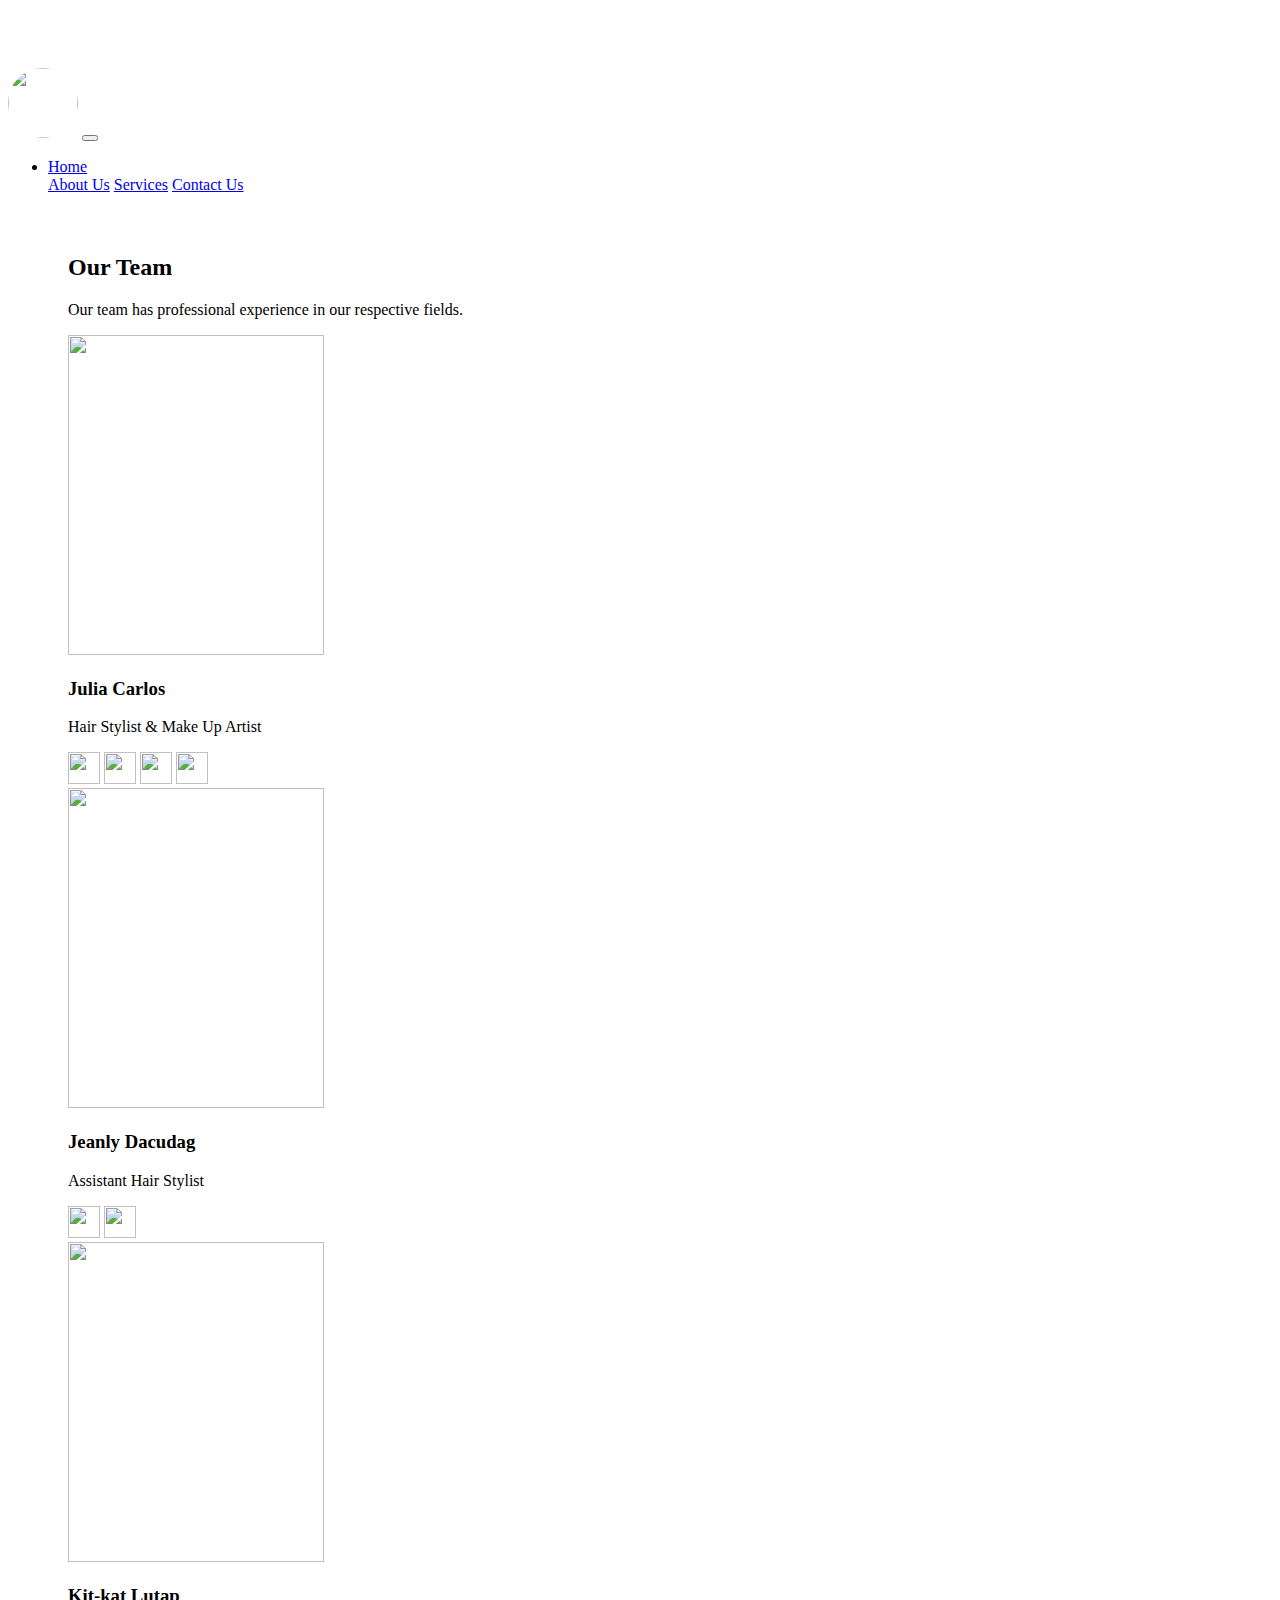
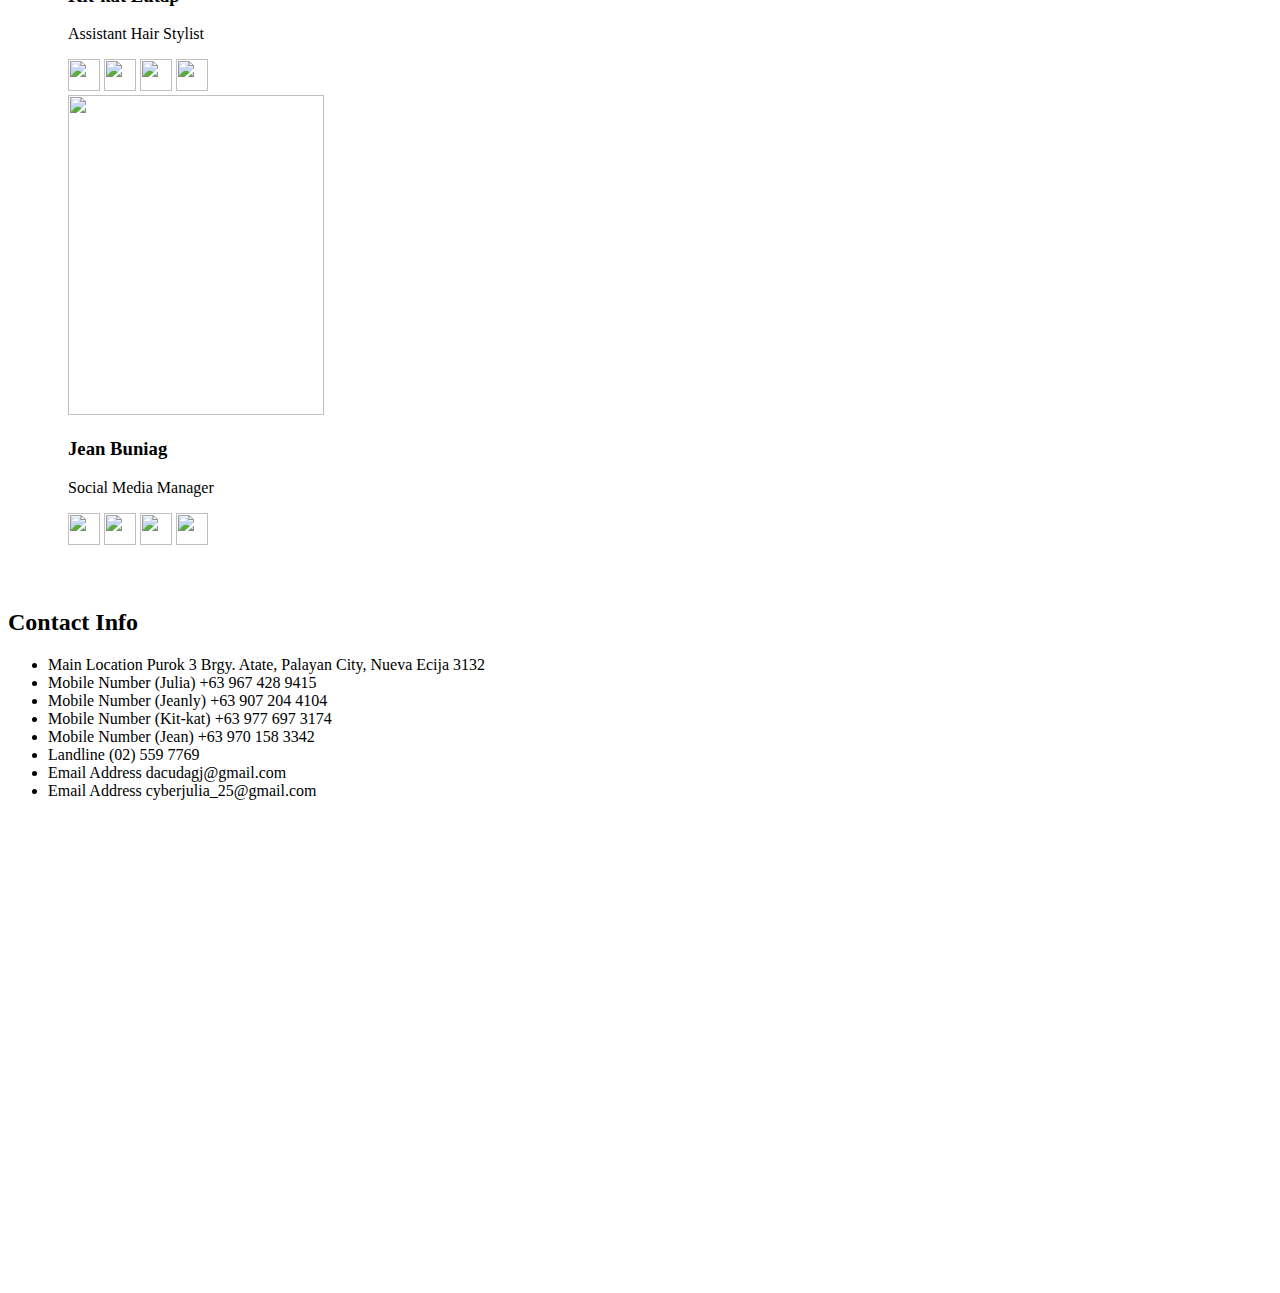
==== about.html @ aaa74f15 "Footer Added" ====
<!DOCTYPE html>
<html lang="en">
<head>
    <meta charset="UTF-8">
    <meta http-equiv="X-UA-Compatible" content="IE=edge">
    <meta name="viewport" content="width=device-width, initial-scale=1.0">
    <title>Touch of Julia</title>
    <link href="https://cdn.jsdelivr.net/npm/bootstrap@5.3.0-alpha1/dist/css/bootstrap.min.css" rel="stylesheet" integrity="sha384-GLhlTQ8iRABdZLl6O3oVMWSktQOp6b7In1Zl3/Jr59b6EGGoI1aFkw7cmDA6j6gD" crossorigin="anonymous">

    <style>
        body::before {
            display: block;
            content: "";
            height: 60px;
        }
        .navbar-brand img {
            border-radius: 100%;
        }

        body {
            background-image: url(./images/red.jpg);
            background-size:cover;
            background-repeat: no-repeat;
            background-attachment: fixed;
        }

        #team {
            margin: 60px;
        }
        #team .card img {
            height: 20rem;
            width: 16rem;
        }

        #team .social img {
            height: 2rem;
            width: 2rem;
        }

        iframe {
            border-radius: 10px;
        }

        @media (min-width: 992px){
            .map {
                height: 700;
                width: 655;
            }           
        }
    </style>
</head>
<body>
      <!-- Navbar -->
      <nav class="navbar navbar-expand-lg bg-dark navbar-dark py-1 fixed-top">
        <div class="container">
            <a href="#" class="navbar-brand"><img src="./images/G.png" height="70" width="70"></a>
            <button class="navbar-toggler" type="button" data-bs-toggle="collapse" data-bs-target="#navmenu"><span class="navbar-toggler-icon"></span></button>
            <div class="collapse navbar-collapse" id="navmenu"> 
                <ul class="navbar-nav ms-auto">
                    <li class="nav-item">
                        <a href="./index.html" class="nav-link">Home</a></li>
                        <a href="./about.html" class="nav-link">About Us</a> </li>
                        <a href="./services.html" class="nav-link">Services</a></li>
                        <a href="./contact.html" class="nav-link">Contact Us</a></li>
                </ul>
            </div>
        </div> 
    </nav>

    <!-- TEAM -->
    <section id="team">
        <div class="container mt-5">
            <h2 class="text-center text-white"> Our Team</h2>
            <p class="lead text-center text-white mb-5">
               Our team has professional experience in our respective fields. 
            </p>
            <div class="row g-4">
                <div class="col-md-6 col-lg-3">
                    <div class="card bg-light">
                        <div class="card-body text-center">
                            <img src="./images/profile1.png" class="rounded-circle mb-3"/>
                            <h3 class="card-title mb3"> Julia Carlos</h3> 
                            <p class="card-text">Hair Stylist & Make Up Artist</p>
                            <a href="https://www.facebook.com/imjuliafied"><i class="social"><img src="./images/fb.png"></i></a>
                            <a href="https://www.instagram.com/touchofjulia/"><i class="social"><img src="./images/ig.png"></i></a>
                            <a href="https://www.youtube.com/@juliacarlos3721"><i class="social"><img src="./images/yt.png"></i></a>
                            <a href="https://www.tiktok.com/@juliacarlos_25"><i class="social"><img src="./images/tiktok.png"></i></a>
                        </div>
                    </div>
                </div>

                <div class="col-md-6 col-lg-3">
                    <div class="card bg-light">
                        <div class="card-body text-center">
                            <img src="./images/jeanly.png" class="rounded-circle mb-3"/>
                            <h3 class="card-title mb3"> Jeanly Dacudag</h3> 
                            <p class="card-text">Assistant Hair Stylist</p>
                            <a href="https://www.facebook.com/profile.php?id=100087333264290"><i class="social"><img src="./images/fb.png"></i></a>
                            <a href="https://www.tiktok.com/@jeanlydacudag"><i class="social"><img src="./images/tiktok.png"></i></a>
                        </div>
                    </div>
                </div>

                <!-- #443737 -->
                <div class="col-md-6 col-lg-3">
                    <div class="card bg-light">
                        <div class="card-body text-center">
                            <img src="./images/kitkat.png" class="rounded-circle mb-3"/> 
                            <h3 class="card-title mb3"> Kit-kat Lutap</h3> 
                            <p class="card-text">Assistant Hair Stylist</p>
                            <a href="https://www.facebook.com/anakatrina.lutap.comorposa"><i class="social"><img src="./images/fb.png"></i></a>
                            <a href="#"><i class="social"><img src="./images/ig.png"></i></a>
                            <a href="#"><i class="social"><img src="./images/yt.png"></i></a>
                            <a href="#"><i class="social"><img src="./images/tiktok.png"></i></a>
                        </div>
                    </div>
                </div>

                <div class="col-md-6 col-lg-3">
                    <div class="card bg-light">
                        <div class="card-body text-center">
                            <img src="./images/jean.png" class="rounded-circle mb-3"/>
                            <h3 class="card-title mb3"> Jean Buniag</h3> 
                            <p class="card-text">Social Media Manager</p>
                            <a href="#"><i class="social"><img src="./images/fb.png"></i></a>
                            <a href="#"><i class="social"><img src="./images/ig.png"></i></a>
                            <a href="#"><i class="social"><img src="./images/yt.png"></i></a>
                            <a href="#"><i class="social"><img src="./images/in.png"></i></a>
                        </div>
                    </div>
                </div>
            </div>
        </div>
    </section>

 <!-- Contact Info and Map -->
 <section class="p-5">
    <div class="container">
        <div class="row g-4">
            <div class="col-md">
                <h2 class="text-center text-white mb-4"> Contact Info</h2>
                <ul class="list-group list-group-flush lead">
                    <li class="list-group-item">
                        <span class="fw-bold"> Main Location
                        </span> Purok 3 Brgy. Atate,  Palayan City,  Nueva Ecija 3132
                    </li>
                    <li class="list-group-item">
                        <span class="fw-bold"> Mobile Number
                        </span> (Julia) +63 967 428 9415
                    </li>
                    <li class="list-group-item">
                        <span class="fw-bold"> Mobile Number
                        </span> (Jeanly) +63 907 204 4104
                    </li>
                    <li class="list-group-item">
                        <span class="fw-bold"> Mobile Number
                        </span> (Kit-kat) +63 977 697 3174
                    </li>
                    <li class="list-group-item">
                        <span class="fw-bold"> Mobile Number
                        </span> (Jean) +63 970 158 3342
                    </li>
                    <li class="list-group-item">
                        <span class="fw-bold"> Landline
                        </span> (02) 559 7769
                    </li>
                    <li class="list-group-item">
                        <span class="fw-bold"> Email Address
                        </span> dacudagj@gmail.com
                    </li>
                    <li class="list-group-item">
                        <span class="fw-bold"> Email Address
                        </span> cyberjulia_25@gmail.com
                    </li>
                </ul>
            </div>
                <div class="col-md">
                    <iframe class="map" src="https://www.google.com/maps/embed?pb=!1m18!1m12!1m3!1d12432.44364120522!2d121.11234909215248!3d15.565319649463019!2m3!1f0!2f0!3f0!3m2!1i1024!2i768!4f13.1!3m3!1m2!1s0x339732e152b52b35%3A0xc23f992ac9ad944f!2sAtate%20Barangay%20Hall!5e0!3m2!1sen!2sph!4v1678077937309!5m2!1sen!2sph" width="700" height="465" style="border:0;" allowfullscreen="" loading="lazy" referrerpolicy="no-referrer-when-downgrade"></iframe>
                </div>
        </div>
    </div>
</section>


    <script src="https://cdn.jsdelivr.net/npm/bootstrap@5.3.0-alpha1/dist/js/bootstrap.bundle.min.js" integrity="sha384-w76AqPfDkMBDXo30jS1Sgez6pr3x5MlQ1ZAGC+nuZB+EYdgRZgiwxhTBTkF7CXvN" crossorigin="anonymous"></script>
</body>
</html>
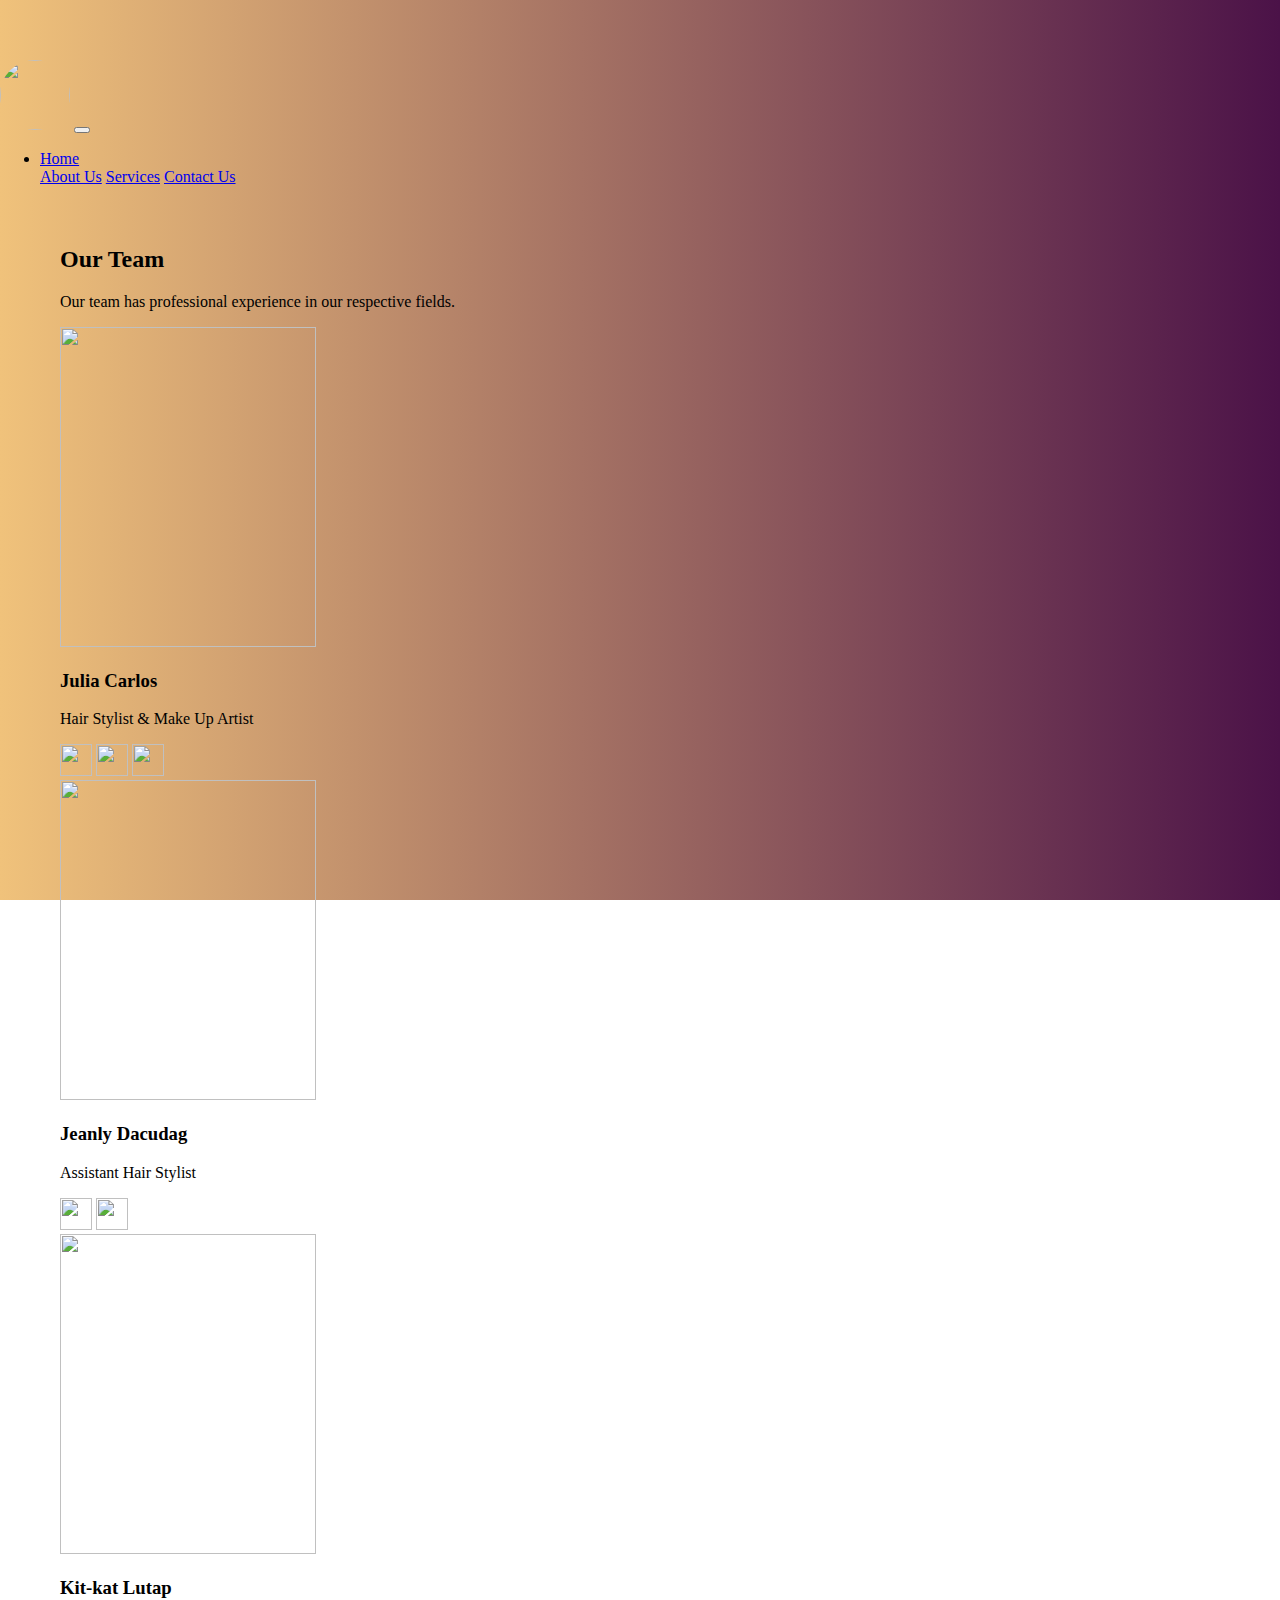
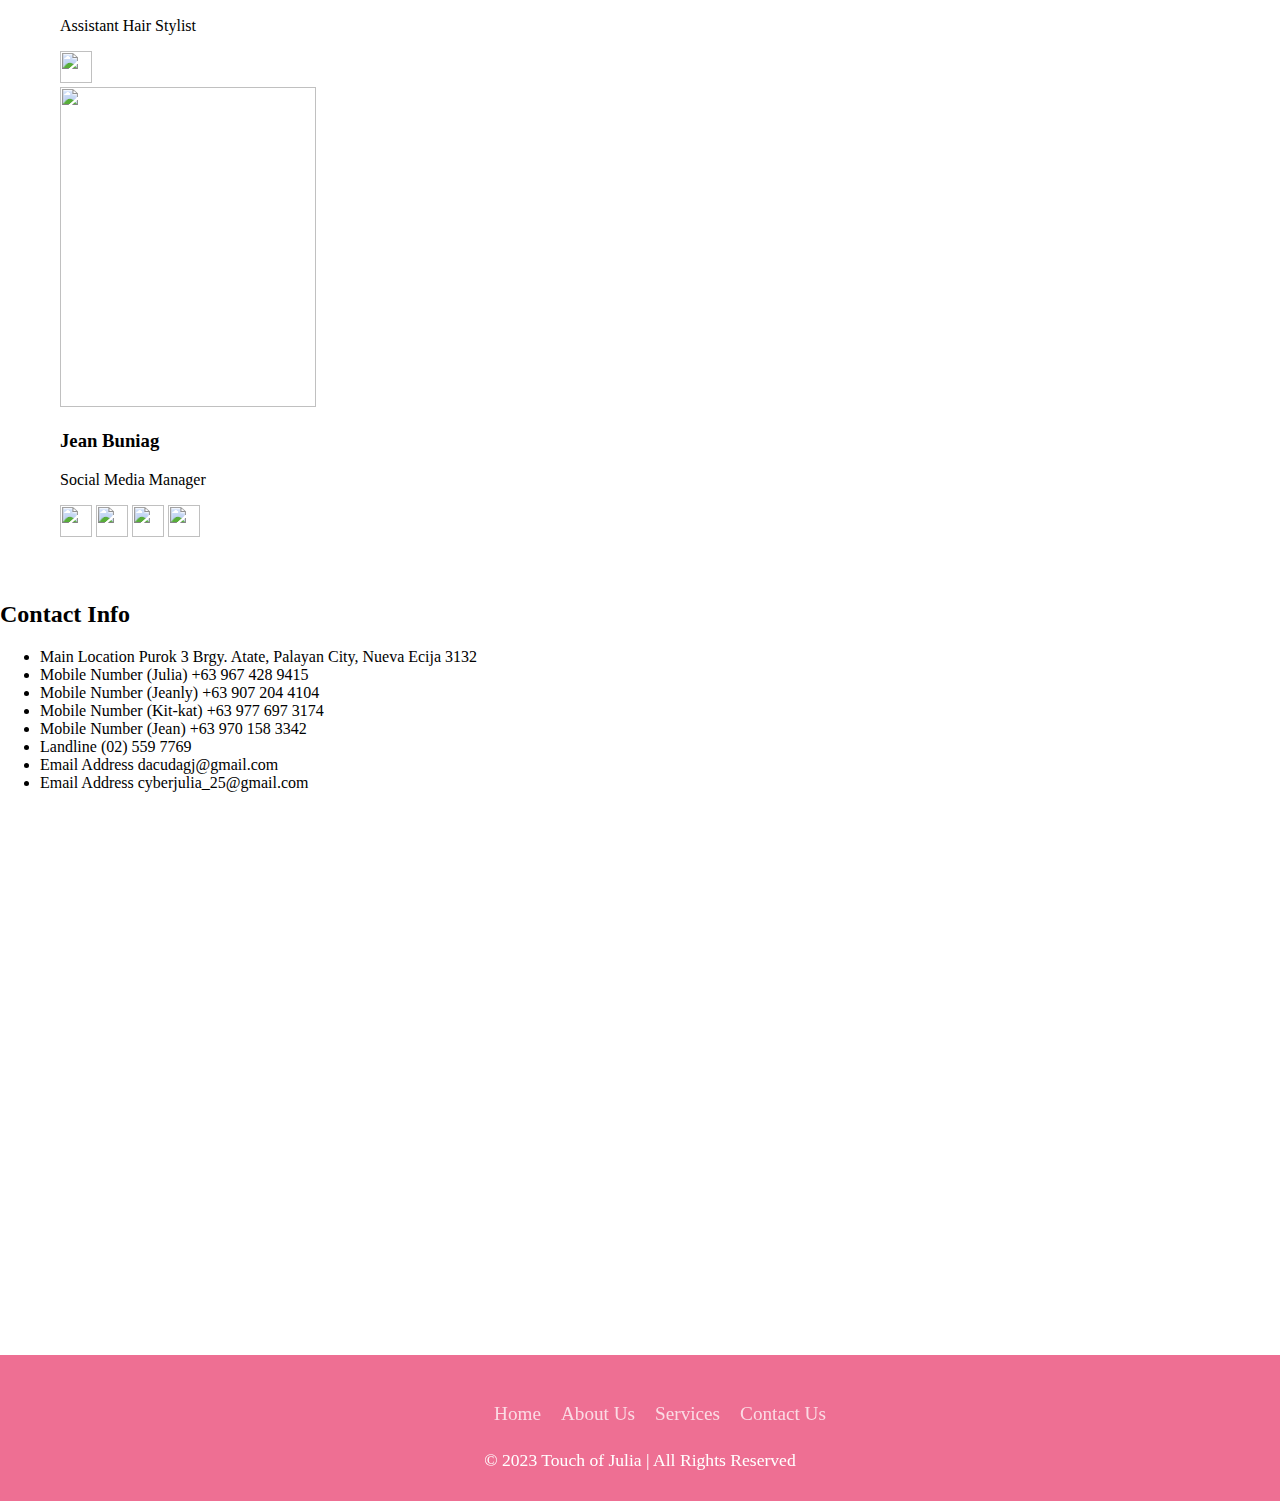
==== commit b895df48: "responsive fixed" ====
--- a/about.html
+++ b/about.html
@@ -6,19 +6,16 @@
     <meta name="viewport" content="width=device-width, initial-scale=1.0">
     <title>Touch of Julia</title>
     <link href="https://cdn.jsdelivr.net/npm/bootstrap@5.3.0-alpha1/dist/css/bootstrap.min.css" rel="stylesheet" integrity="sha384-GLhlTQ8iRABdZLl6O3oVMWSktQOp6b7In1Zl3/Jr59b6EGGoI1aFkw7cmDA6j6gD" crossorigin="anonymous">
-
+    <link rel="stylesheet" href="./mp1.css">
     <style>
-        body::before {
-            display: block;
-            content: "";
-            height: 60px;
-        }
-        .navbar-brand img {
-            border-radius: 100%;
+        html, body {
+          height: auto;
+          width: auto;
+          position: relative;
         }
 
         body {
-            background-image: url(./images/red.jpg);
+            background-image: linear-gradient(to right, #f0c27b, #4b1248);
             background-size:cover;
             background-repeat: no-repeat;
             background-attachment: fixed;
@@ -35,17 +32,81 @@
         #team .social img {
             height: 2rem;
             width: 2rem;
-        }
-
+            object-fit: cover;
+        }
+
+        .p-5 {
+            height: 100vh;
+        }
         iframe {
             border-radius: 10px;
+            height: 100%;
+            width: 100%;
+      
         }
 
         @media (min-width: 992px){
             .map {
                 height: 700;
                 width: 655;
-            }           
+            }       
+                
+        }
+
+
+        @media (min-width: 320px) and (max-width: 480px) {
+            html, body {
+                height: 370vh;
+            }
+            #team .card img {
+                height: 10rem;
+                width: 8rem;
+            }
+            #team .social img {
+                height: 1rem;
+                width: 1rem;
+                object-fit: cover;
+            }
+            .p-5 {
+                padding: 0;
+            }
+
+            .list-group-item {
+                font-size: small;
+            }
+
+            footer {
+            font-size: small;
+            }
+            footer .menu li a {
+              font-size: small;
+            }
+        }
+
+        @media (min-width:481px) and (max-width: 600px) {
+            html, body {
+                height: 430vh;
+            }
+            .list-group-item {
+                font-size: small;
+            }
+            footer {
+                font-size: small;
+                padding: 0;
+                margin: 0;
+            }
+            footer .menu li a {
+                font-size: small;
+            }
+        }
+
+        @media  (min-width: 768px) and (max-width: 991px) {
+            html, body {
+                height: 280vh;
+            }
+            .list-group-item {
+                font-size: small;
+            }
         }
     </style>
 </head>
@@ -81,10 +142,9 @@
                             <img src="./images/profile1.png" class="rounded-circle mb-3"/>
                             <h3 class="card-title mb3"> Julia Carlos</h3> 
                             <p class="card-text">Hair Stylist & Make Up Artist</p>
-                            <a href="https://www.facebook.com/imjuliafied"><i class="social"><img src="./images/fb.png"></i></a>
-                            <a href="https://www.instagram.com/touchofjulia/"><i class="social"><img src="./images/ig.png"></i></a>
-                            <a href="https://www.youtube.com/@juliacarlos3721"><i class="social"><img src="./images/yt.png"></i></a>
-                            <a href="https://www.tiktok.com/@juliacarlos_25"><i class="social"><img src="./images/tiktok.png"></i></a>
+                            <a href="https://www.facebook.com/profile.php?id=100079848248941" target="_blank"><i class="social"><img src="./images/fb.png"></i></a>
+                            <a href="https://www.youtube.com/@juliacarlos3721" target="_blank"><i class="social"><img src="./images/yt.png"></i></a>
+                            <a href="https://www.tiktok.com/@juliacarlos_25" target="_blank"><i class="social"><img src="./images/tiktok.png"></i></a>
                         </div>
                     </div>
                 </div>
@@ -95,23 +155,19 @@
                             <img src="./images/jeanly.png" class="rounded-circle mb-3"/>
                             <h3 class="card-title mb3"> Jeanly Dacudag</h3> 
                             <p class="card-text">Assistant Hair Stylist</p>
-                            <a href="https://www.facebook.com/profile.php?id=100087333264290"><i class="social"><img src="./images/fb.png"></i></a>
-                            <a href="https://www.tiktok.com/@jeanlydacudag"><i class="social"><img src="./images/tiktok.png"></i></a>
-                        </div>
-                    </div>
-                </div>
-
-                <!-- #443737 -->
+                            <a href="https://www.facebook.com/profile.php?id=100087333264290" target="_blank"><i class="social"><img src="./images/fb.png"></i></a>
+                            <a href="https://www.tiktok.com/@jeanlydacudag" target="_blank"><i class="social"><img src="./images/tiktok.png"></i></a>
+                        </div>
+                    </div>
+                </div>
+
                 <div class="col-md-6 col-lg-3">
                     <div class="card bg-light">
                         <div class="card-body text-center">
                             <img src="./images/kitkat.png" class="rounded-circle mb-3"/> 
                             <h3 class="card-title mb3"> Kit-kat Lutap</h3> 
                             <p class="card-text">Assistant Hair Stylist</p>
-                            <a href="https://www.facebook.com/anakatrina.lutap.comorposa"><i class="social"><img src="./images/fb.png"></i></a>
-                            <a href="#"><i class="social"><img src="./images/ig.png"></i></a>
-                            <a href="#"><i class="social"><img src="./images/yt.png"></i></a>
-                            <a href="#"><i class="social"><img src="./images/tiktok.png"></i></a>
+                            <a href="https://www.facebook.com/anakatrina.lutap.comorposa" target="_blank"><i class="social"><img src="./images/fb.png"></i></a>
                         </div>
                     </div>
                 </div>
@@ -122,10 +178,10 @@
                             <img src="./images/jean.png" class="rounded-circle mb-3"/>
                             <h3 class="card-title mb3"> Jean Buniag</h3> 
                             <p class="card-text">Social Media Manager</p>
-                            <a href="#"><i class="social"><img src="./images/fb.png"></i></a>
-                            <a href="#"><i class="social"><img src="./images/ig.png"></i></a>
-                            <a href="#"><i class="social"><img src="./images/yt.png"></i></a>
-                            <a href="#"><i class="social"><img src="./images/in.png"></i></a>
+                            <a href="#" target="_blank"><i class="social"><img src="./images/fb.png"></i></a>
+                            <a href="#" target="_blank"><i class="social"><img src="./images/ig.png"></i></a>
+                            <a href="#" target="_blank"><i class="social"><img src="./images/yt.png"></i></a>
+                            <a href="#" target="_blank"><i class="social"><img src="./images/in.png"></i></a>
                         </div>
                     </div>
                 </div>
@@ -134,53 +190,75 @@
     </section>
 
  <!-- Contact Info and Map -->
- <section class="p-5">
-    <div class="container">
-        <div class="row g-4">
-            <div class="col-md">
-                <h2 class="text-center text-white mb-4"> Contact Info</h2>
-                <ul class="list-group list-group-flush lead">
-                    <li class="list-group-item">
-                        <span class="fw-bold"> Main Location
-                        </span> Purok 3 Brgy. Atate,  Palayan City,  Nueva Ecija 3132
-                    </li>
-                    <li class="list-group-item">
-                        <span class="fw-bold"> Mobile Number
-                        </span> (Julia) +63 967 428 9415
-                    </li>
-                    <li class="list-group-item">
-                        <span class="fw-bold"> Mobile Number
-                        </span> (Jeanly) +63 907 204 4104
-                    </li>
-                    <li class="list-group-item">
-                        <span class="fw-bold"> Mobile Number
-                        </span> (Kit-kat) +63 977 697 3174
-                    </li>
-                    <li class="list-group-item">
-                        <span class="fw-bold"> Mobile Number
-                        </span> (Jean) +63 970 158 3342
-                    </li>
-                    <li class="list-group-item">
-                        <span class="fw-bold"> Landline
-                        </span> (02) 559 7769
-                    </li>
-                    <li class="list-group-item">
-                        <span class="fw-bold"> Email Address
-                        </span> dacudagj@gmail.com
-                    </li>
-                    <li class="list-group-item">
-                        <span class="fw-bold"> Email Address
-                        </span> cyberjulia_25@gmail.com
-                    </li>
-                </ul>
+    <section class="p-5">
+        <div class="container">
+            <div class="row g-4">
+                <div class="col-md">
+                    <h2 class="text-center text-white mb-4"> Contact Info</h2>
+                    <ul class="list-group list-group-flush lead">
+                        <li class="list-group-item">
+                            <span class="fw-bold"> Main Location
+                            </span> Purok 3 Brgy. Atate,  Palayan City,  Nueva Ecija 3132
+                        </li>
+                        <li class="list-group-item">
+                            <span class="fw-bold"> Mobile Number
+                            </span> (Julia) +63 967 428 9415
+                        </li>
+                        <li class="list-group-item">
+                            <span class="fw-bold"> Mobile Number
+                            </span> (Jeanly) +63 907 204 4104
+                        </li>
+                        <li class="list-group-item">
+                            <span class="fw-bold"> Mobile Number
+                            </span> (Kit-kat) +63 977 697 3174
+                        </li>
+                        <li class="list-group-item">
+                            <span class="fw-bold"> Mobile Number
+                            </span> (Jean) +63 970 158 3342
+                        </li>
+                        <li class="list-group-item">
+                            <span class="fw-bold"> Landline
+                            </span> (02) 559 7769
+                        </li>
+                        <li class="list-group-item">
+                            <span class="fw-bold"> Email Address
+                            </span> dacudagj@gmail.com
+                        </li>
+                        <li class="list-group-item">
+                            <span class="fw-bold"> Email Address
+                            </span> cyberjulia_25@gmail.com
+                        </li>
+                    </ul>
+                </div>
+                    <div class="col-md">
+                        <iframe class="map" src="https://www.google.com/maps/embed?pb=!1m18!1m12!1m3!1d12432.44364120522!2d121.11234909215248!3d15.565319649463019!2m3!1f0!2f0!3f0!3m2!1i1024!2i768!4f13.1!3m3!1m2!1s0x339732e152b52b35%3A0xc23f992ac9ad944f!2sAtate%20Barangay%20Hall!5e0!3m2!1sen!2sph!4v1678077937309!5m2!1sen!2sph" width="700" height="465" style="border:0;" allowfullscreen="" loading="lazy" referrerpolicy="no-referrer-when-downgrade"></iframe>
+                    </div>
             </div>
-                <div class="col-md">
-                    <iframe class="map" src="https://www.google.com/maps/embed?pb=!1m18!1m12!1m3!1d12432.44364120522!2d121.11234909215248!3d15.565319649463019!2m3!1f0!2f0!3f0!3m2!1i1024!2i768!4f13.1!3m3!1m2!1s0x339732e152b52b35%3A0xc23f992ac9ad944f!2sAtate%20Barangay%20Hall!5e0!3m2!1sen!2sph!4v1678077937309!5m2!1sen!2sph" width="700" height="465" style="border:0;" allowfullscreen="" loading="lazy" referrerpolicy="no-referrer-when-downgrade"></iframe>
-                </div>
         </div>
-    </div>
-</section>
-
+    </section>
+
+<!-- Footer -->
+    <footer>
+        <div class="waves">
+            <div class="wave" id="wave1"></div>
+            <div class="wave" id="wave2"></div>
+            <div class="wave" id="wave3"></div>
+            <div class="wave" id="wave4"></div>
+        </div>
+        <ul class="social">
+            <li><a href="https://www.facebook.com/imjuliafied/" target="_blank"><ion-icon name="logo-facebook"></ion-icon></a></li>
+            <li><a href="https://www.instagram.com/touchofjulia/" target="_blank"><ion-icon name="logo-instagram"></ion-icon></a></li>
+            <li><a href="https://www.youtube.com/@juliacarlos3721" target="_blank"><ion-icon name="logo-youtube"></ion-icon></a></li>
+            <li><a href="https://www.tiktok.com/@juliacarlos_25" target="_blank"><ion-icon name="logo-tiktok"></ion-icon></a></li>
+        </ul>
+        <ul class="menu">
+            <li><a href="./index.html" class="nav-link">Home</a></li>
+            <li><a href="./about.html" class="nav-link">About Us</a> </li>
+            <li><a href="./services.html" class="nav-link">Services</a></li>
+            <li><a href="./contact.html" class="nav-link">Contact Us</a></li>
+        </ul>
+        <p>&copy; 2023    Touch of Julia   |   All Rights Reserved</p>
+    </footer>
 
     <script src="https://cdn.jsdelivr.net/npm/bootstrap@5.3.0-alpha1/dist/js/bootstrap.bundle.min.js" integrity="sha384-w76AqPfDkMBDXo30jS1Sgez6pr3x5MlQ1ZAGC+nuZB+EYdgRZgiwxhTBTkF7CXvN" crossorigin="anonymous"></script>
 </body>
--- a/mp1.css
+++ b/mp1.css
@@ -0,0 +1,164 @@
+html, body {
+    height: fit-content;
+    width: fit-content;
+    position: relative;
+    margin: 0;
+    padding: 0;
+}
+
+
+body::before {
+    display: block;
+    content: "";
+    height: 60px;
+}
+.navbar-brand img {
+    border-radius: 100%;
+}
+
+
+/* Footer */
+footer {
+    position: absolute;
+    bottom: 0;
+    width: 100%;
+    background: #EE6F93;
+    filter: opacity(1);
+    border-color: #EE6F93;
+    min-height: 2.5rem;
+    padding-bottom: 20px;
+    display: flex;
+    justify-content: center;
+    align-items: center;
+    flex-direction: column;
+ }
+
+footer .social, footer .menu {
+    position: relative;
+    display: flex;
+    justify-content: center;
+    align-items: center;
+    margin: 10px 0;
+    flex-wrap: wrap;
+ }
+
+footer .social li, footer .menu li{
+    list-style: none;
+ }
+
+footer .social li a {
+    font-size: 2rem;
+    color: white;
+    margin: 0 10px;
+    display: inline-block;
+    transition: 0.5s;
+ }
+
+footer .social li a:hover {
+    transform: translateY(-10px);
+ }
+
+footer .menu li a {
+    font-size: 1.2rem;
+    color: white;
+    margin: 0 10px;
+    display: inline-block;
+    text-decoration: none;
+    opacity: 0.75;
+    text-align: center;
+    margin-block-start: 0;
+    padding-inline-start: 0;
+ }
+
+footer .menu li a:hover {
+    opacity: 1;
+ }
+
+footer p {
+    color: white;
+    text-align: center;
+    margin-top: 15px;
+    margin-bottom: 10px;
+    font-size: 1.1em;
+ }
+
+footer .wave {
+    position: absolute;
+    top: -100px;
+    left: 0;
+    width: 100%;
+    height: 100px;
+    background: url(./images/wave.png);
+    background-size: 1000px 100px; 
+ }
+
+footer .wave#wave1 {
+    z-index: 1000;
+    opacity: 1;
+    bottom: 0;
+    animation: animateWave 4s linear infinite;
+ }
+
+footer .wave#wave2 {
+    z-index: 999;
+    opacity: 0.5;
+    bottom: 10px;
+    animation: animateWave_02 4s linear infinite;
+ }
+
+footer .wave#wave3 {
+    z-index: 999;
+    opacity: 0.2;
+    bottom: 15px;
+    animation: animateWave_03 3s linear infinite;
+ }
+
+footer .wave#wave4 {
+    z-index: 1000;
+    opacity: 0.7;
+    bottom: 20px;
+    animation: animateWave_04 3s linear infinite;
+ }
+
+ @keyframes animateWave {
+    0%
+    {
+        background-position-x: 1000px;
+    }
+    100%
+    {
+        background-position-x: 0px;
+    }
+ }
+
+ @keyframes animateWave_02 {
+    0%
+    {
+        background-position-x: 0;
+    }
+    100%
+    {
+        background-position-x: 1000px;
+    }
+}
+ @keyframes animateWave_03 {
+    0%
+    {
+        background-position-x: 999px;
+    }
+    100%
+    {
+        background-position-x: 10px;
+    }
+ }
+
+ @keyframes animateWave_04 {
+    0%
+    {
+        background-position-x: 10px;
+    }
+    100%
+    {
+        background-position-x: 999px;
+    }
+ }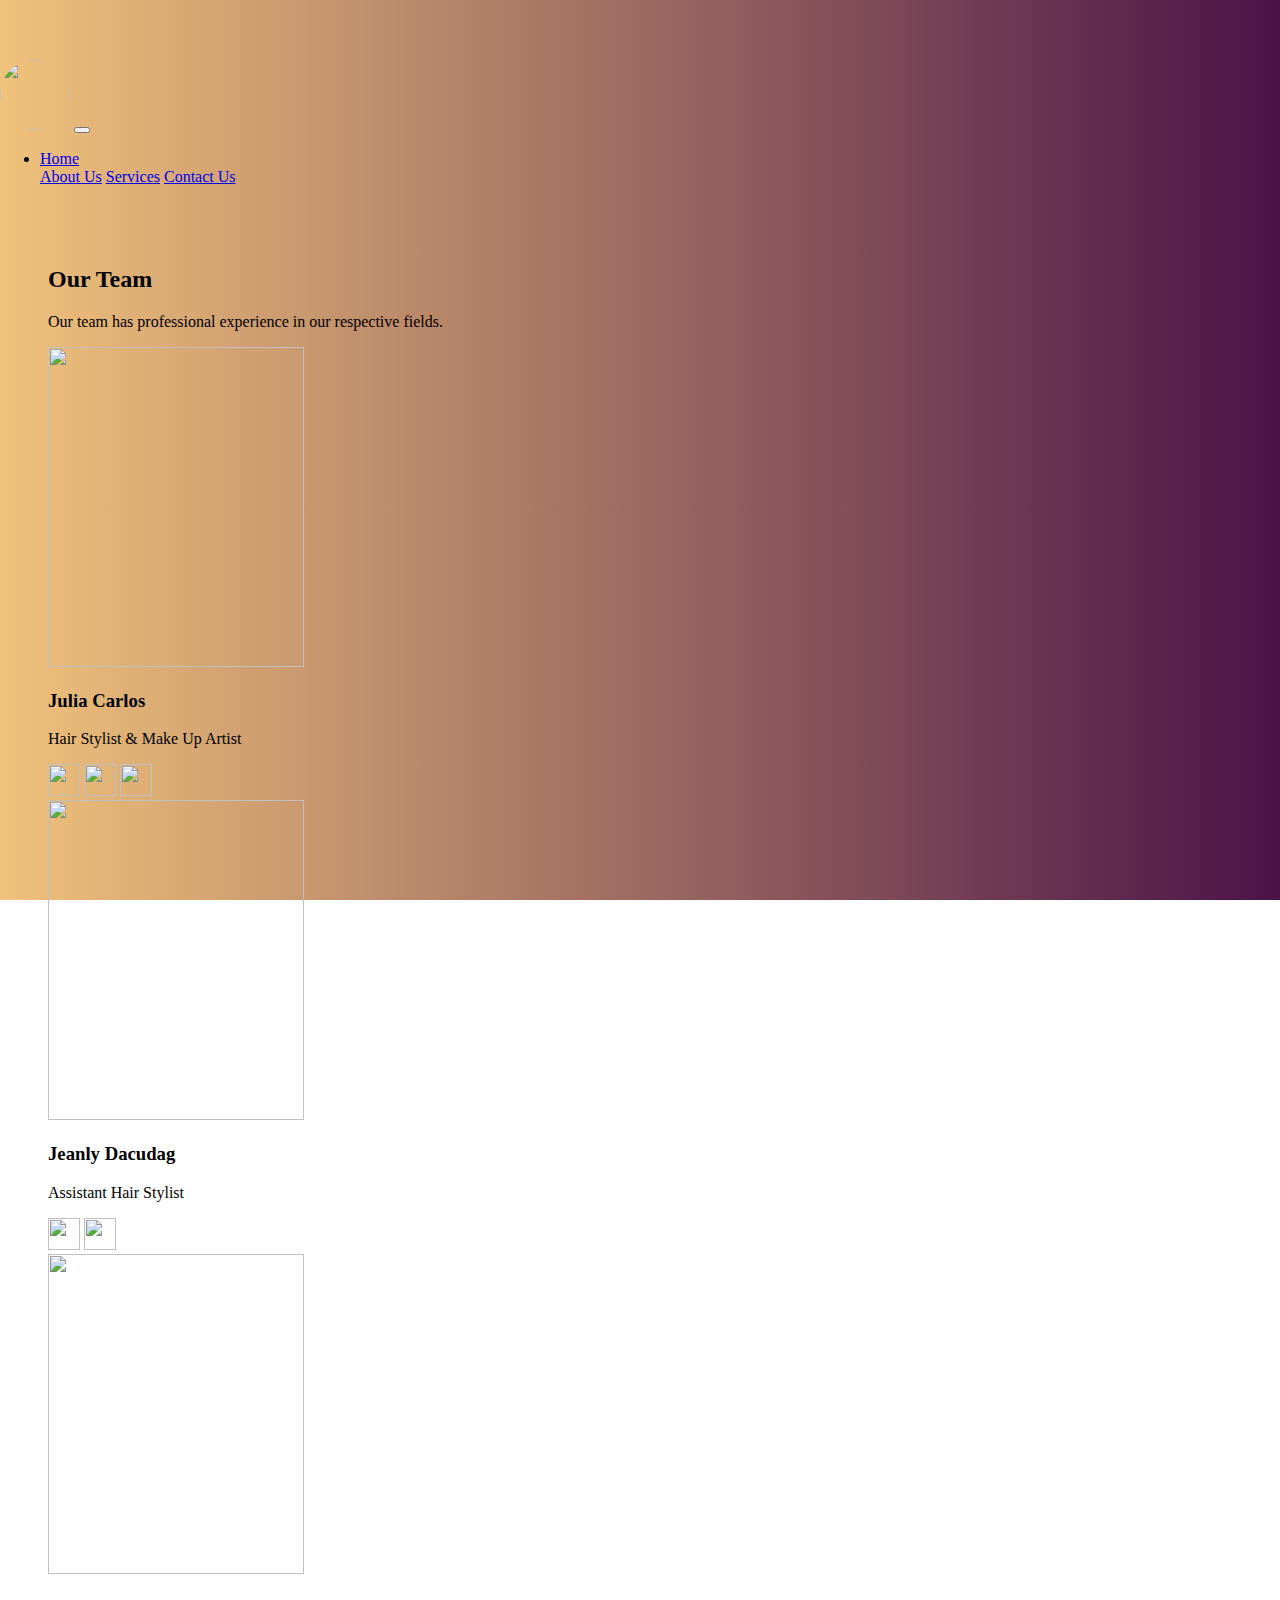
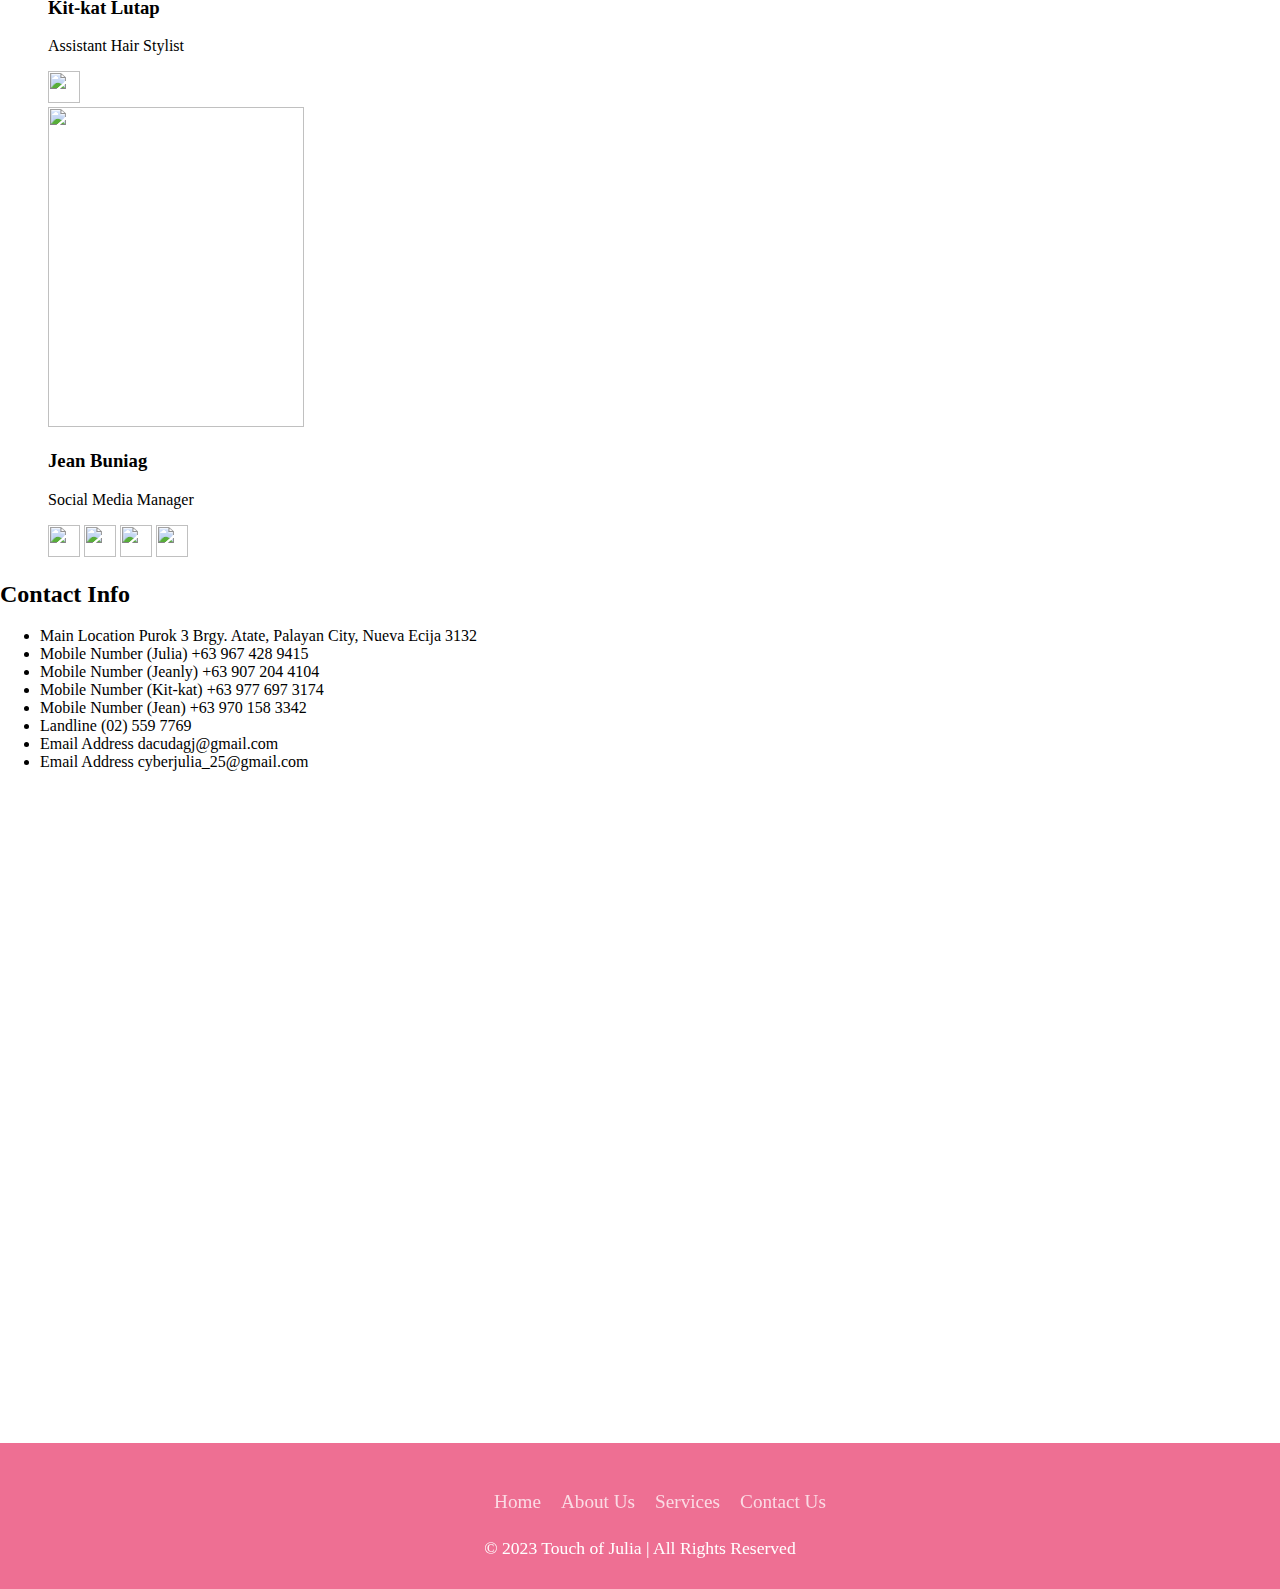
==== commit dbd924c6: "finalizeeed the responsive and the price list" ====
--- a/about.html
+++ b/about.html
@@ -7,108 +7,7 @@
     <title>Touch of Julia</title>
     <link href="https://cdn.jsdelivr.net/npm/bootstrap@5.3.0-alpha1/dist/css/bootstrap.min.css" rel="stylesheet" integrity="sha384-GLhlTQ8iRABdZLl6O3oVMWSktQOp6b7In1Zl3/Jr59b6EGGoI1aFkw7cmDA6j6gD" crossorigin="anonymous">
     <link rel="stylesheet" href="./mp1.css">
-    <style>
-        html, body {
-          height: auto;
-          width: auto;
-          position: relative;
-        }
-
-        body {
-            background-image: linear-gradient(to right, #f0c27b, #4b1248);
-            background-size:cover;
-            background-repeat: no-repeat;
-            background-attachment: fixed;
-        }
-
-        #team {
-            margin: 60px;
-        }
-        #team .card img {
-            height: 20rem;
-            width: 16rem;
-        }
-
-        #team .social img {
-            height: 2rem;
-            width: 2rem;
-            object-fit: cover;
-        }
-
-        .p-5 {
-            height: 100vh;
-        }
-        iframe {
-            border-radius: 10px;
-            height: 100%;
-            width: 100%;
-      
-        }
-
-        @media (min-width: 992px){
-            .map {
-                height: 700;
-                width: 655;
-            }       
-                
-        }
-
-
-        @media (min-width: 320px) and (max-width: 480px) {
-            html, body {
-                height: 370vh;
-            }
-            #team .card img {
-                height: 10rem;
-                width: 8rem;
-            }
-            #team .social img {
-                height: 1rem;
-                width: 1rem;
-                object-fit: cover;
-            }
-            .p-5 {
-                padding: 0;
-            }
-
-            .list-group-item {
-                font-size: small;
-            }
-
-            footer {
-            font-size: small;
-            }
-            footer .menu li a {
-              font-size: small;
-            }
-        }
-
-        @media (min-width:481px) and (max-width: 600px) {
-            html, body {
-                height: 430vh;
-            }
-            .list-group-item {
-                font-size: small;
-            }
-            footer {
-                font-size: small;
-                padding: 0;
-                margin: 0;
-            }
-            footer .menu li a {
-                font-size: small;
-            }
-        }
-
-        @media  (min-width: 768px) and (max-width: 991px) {
-            html, body {
-                height: 280vh;
-            }
-            .list-group-item {
-                font-size: small;
-            }
-        }
-    </style>
+    <link rel="stylesheet" href="./about.css">
 </head>
 <body>
       <!-- Navbar -->
@@ -231,11 +130,12 @@
                     </ul>
                 </div>
                     <div class="col-md">
-                        <iframe class="map" src="https://www.google.com/maps/embed?pb=!1m18!1m12!1m3!1d12432.44364120522!2d121.11234909215248!3d15.565319649463019!2m3!1f0!2f0!3f0!3m2!1i1024!2i768!4f13.1!3m3!1m2!1s0x339732e152b52b35%3A0xc23f992ac9ad944f!2sAtate%20Barangay%20Hall!5e0!3m2!1sen!2sph!4v1678077937309!5m2!1sen!2sph" width="700" height="465" style="border:0;" allowfullscreen="" loading="lazy" referrerpolicy="no-referrer-when-downgrade"></iframe>
+                        <iframe class="map" src="https://www.google.com/maps/embed?pb=!1m18!1m12!1m3!1d12432.44364120522!2d121.11234909215248!3d15.565319649463019!2m3!1f0!2f0!3f0!3m2!1i1024!2i768!4f13.1!3m3!1m2!1s0x339732e152b52b35%3A0xc23f992ac9ad944f!2sAtate%20Barangay%20Hall!5e0!3m2!1sen!2sph!4v1678077937309!5m2!1sen!2sph" width="700" height="465" style="border:0;" allowfullscreen="" loading="lazy" referrerpolicy="no-referrer-when-downgrade"></iframe> 
                     </div>
             </div>
         </div>
     </section>
+    <br><br><br><br><br><br>
 
 <!-- Footer -->
     <footer>
@@ -261,5 +161,7 @@
     </footer>
 
     <script src="https://cdn.jsdelivr.net/npm/bootstrap@5.3.0-alpha1/dist/js/bootstrap.bundle.min.js" integrity="sha384-w76AqPfDkMBDXo30jS1Sgez6pr3x5MlQ1ZAGC+nuZB+EYdgRZgiwxhTBTkF7CXvN" crossorigin="anonymous"></script>
+    <script type="module" src="https://unpkg.com/ionicons@5.5.2/dist/ionicons/ionicons.esm.js"></script>
+    <script nomodule src="https://unpkg.com/ionicons@5.5.2/dist/ionicons/ionicons.js"></script>
 </body>
 </html>--- a/about.css
+++ b/about.css
@@ -0,0 +1,85 @@
+html, body {
+    height: fit-content;
+    width: auto;
+    position: relative;
+  }
+
+  body {
+      background-image: linear-gradient(to right, #f0c27b, #4b1248);
+      background-size:cover;
+      background-repeat: no-repeat;
+      background-attachment: fixed;
+  }
+
+  #team {
+      margin: 5rem 3rem 0 3rem;
+  }
+  #team .card img {
+      height: 20rem;
+      width: 16rem;
+  }
+
+  #team .social img {
+      height: 2rem;
+      width: 2rem;
+      object-fit: cover;
+  }
+
+  .p-5 {
+      height: 100vh;
+      margin-top: 0 !important;
+  }
+  iframe {
+      border-radius: 10px;
+      height: 100%;
+      width: 100%;
+  }
+
+  @media (min-width: 992px){
+      .map {
+          height: 700;
+          width: 655;
+      }       
+          
+  }
+
+
+  @media (min-width: 320px) and (max-width: 480px) {
+      #team .card img {
+          height: 10rem;
+          width: 8rem;
+      }
+      #team .social img {
+          height: 1rem;
+          width: 1rem;
+          object-fit: cover;
+      }
+      .p-5 {
+          padding: 0;
+      }
+
+      .list-group-item {
+          font-size: small;
+      }
+
+      footer {
+      font-size: small;
+      }
+      footer .menu li a {
+        font-size: small;
+      }
+  }
+
+  @media (min-width:481px) and (max-width: 600px) {
+      .list-group-item {
+          font-size: small;
+      }
+      footer {
+          font-size: small;
+          padding: 0;
+          margin: 0;
+      }
+      footer .menu li a {
+          font-size: small;
+      }
+  }
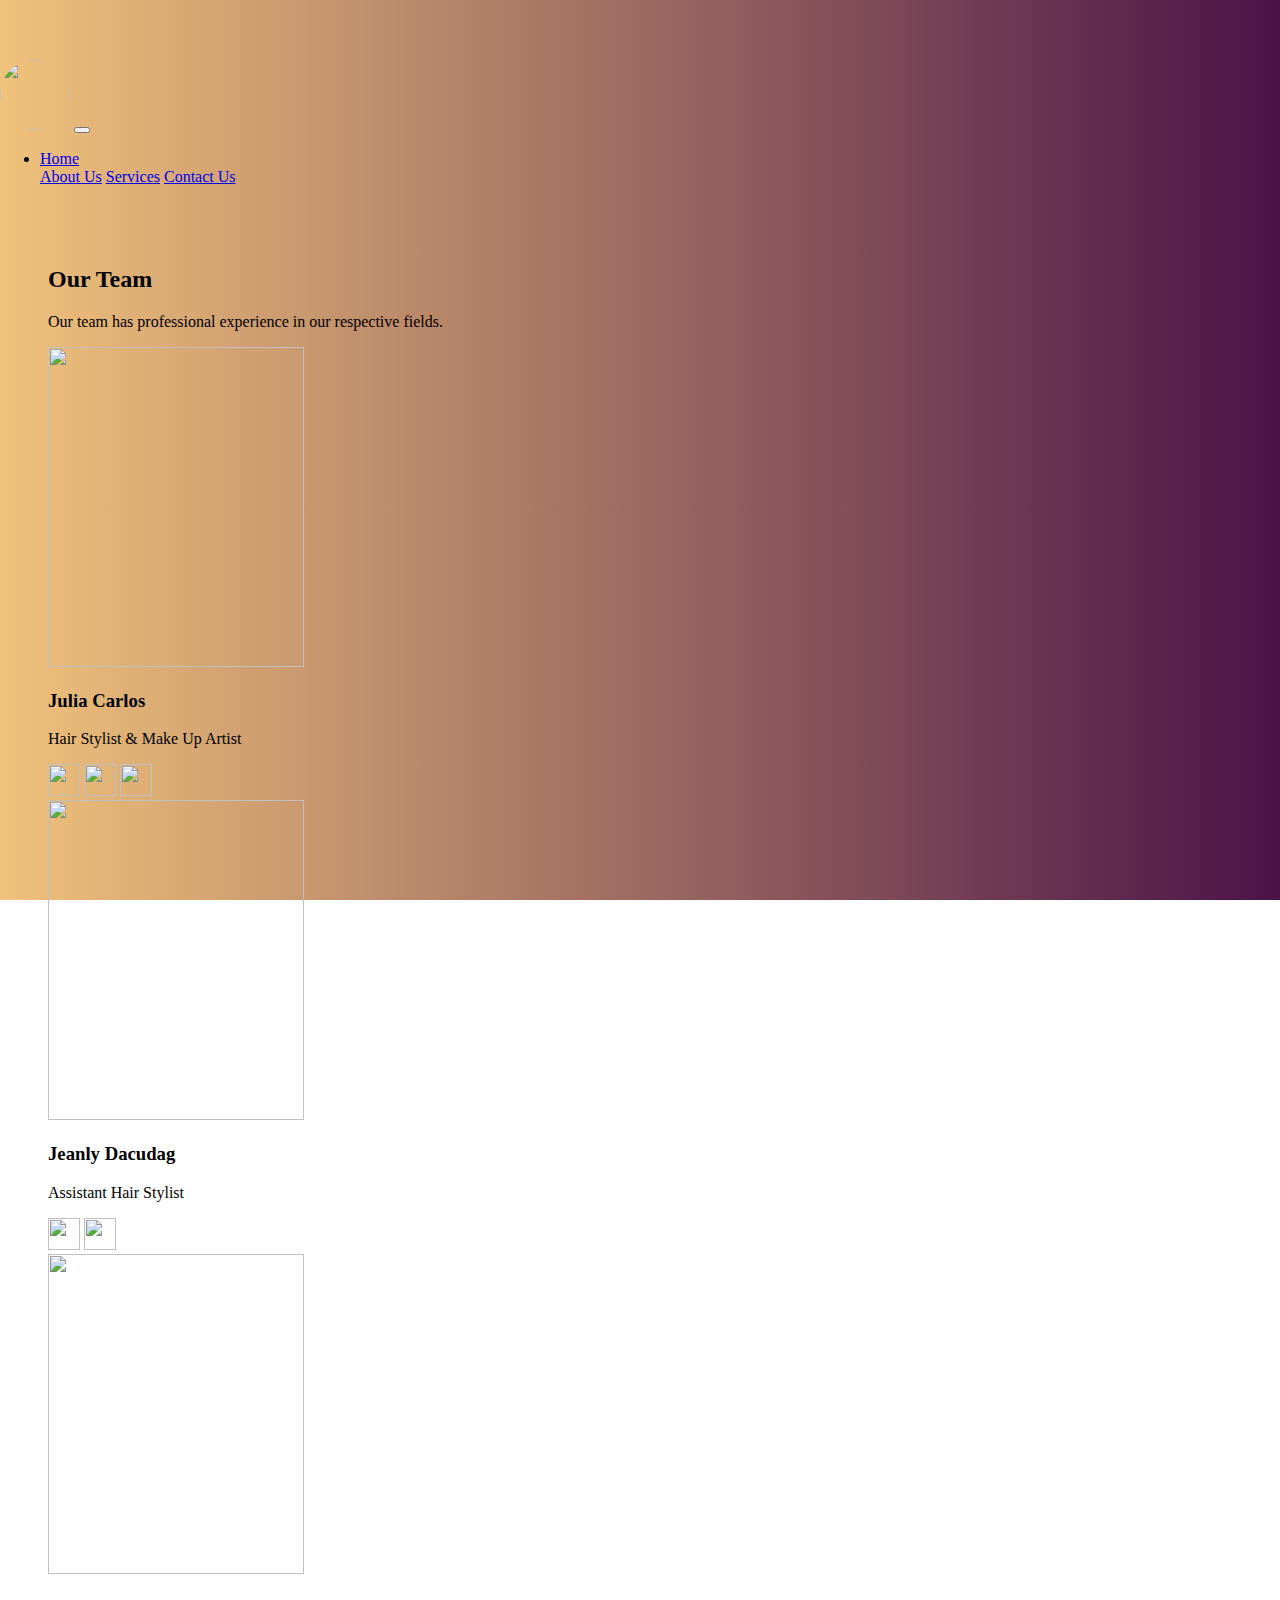
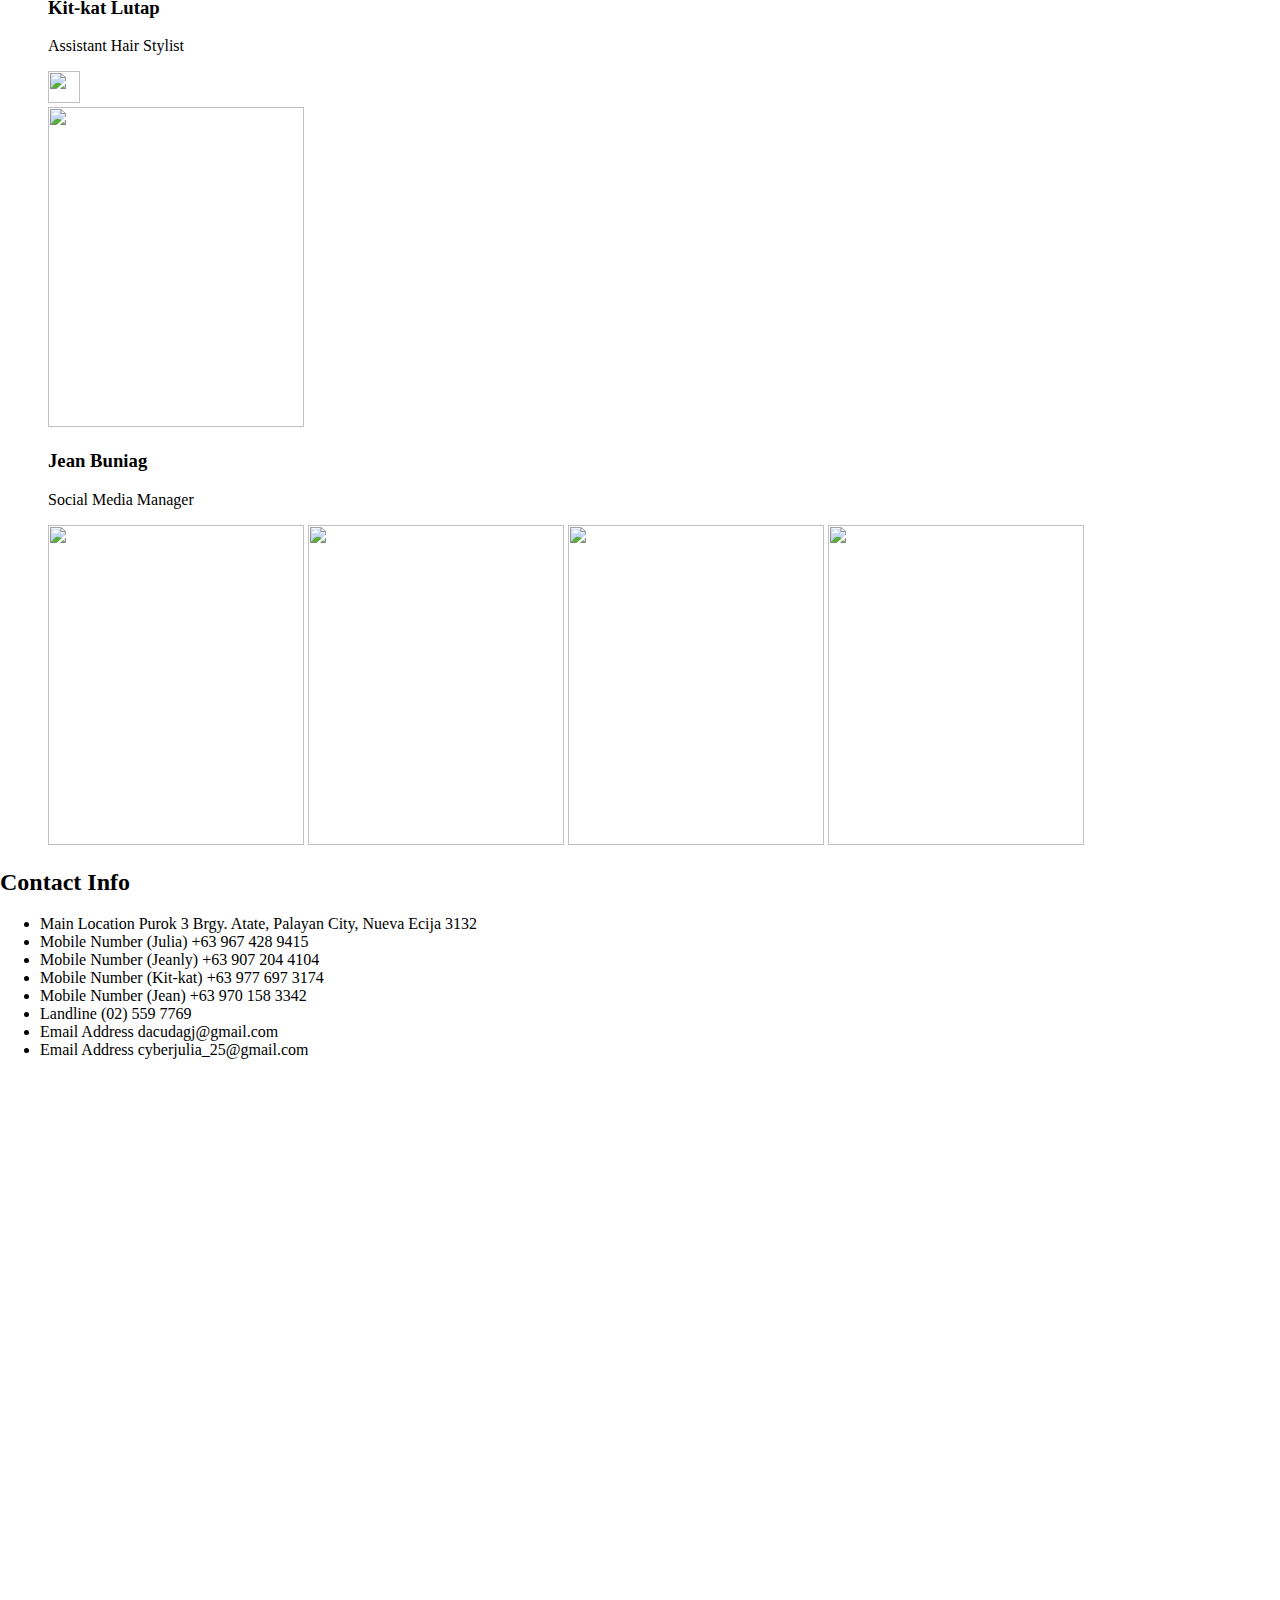
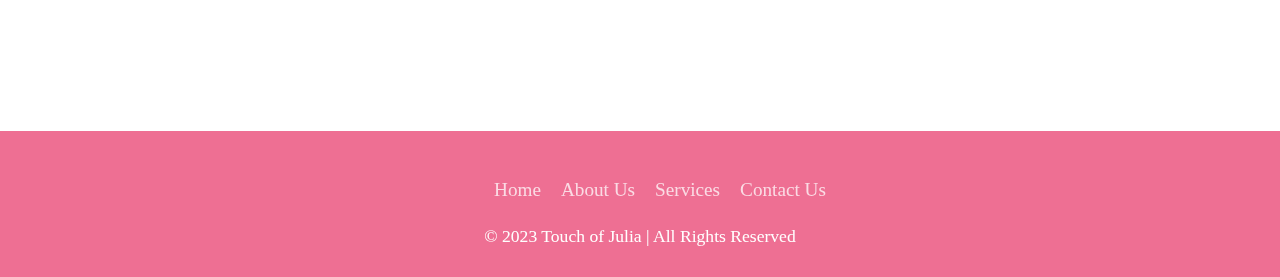
==== commit 2187edb8: "added my social media links" ====
--- a/about.html
+++ b/about.html
@@ -20,7 +20,7 @@
                     <li class="nav-item">
                         <a href="./index.html" class="nav-link">Home</a></li>
                         <a href="./about.html" class="nav-link">About Us</a> </li>
-                        <a href="./services.html" class="nav-link">Services</a></li>
+                        <a href="./service.html" class="nav-link">Services</a></li>
                         <a href="./contact.html" class="nav-link">Contact Us</a></li>
                 </ul>
             </div>
@@ -77,10 +77,10 @@
                             <img src="./images/jean.png" class="rounded-circle mb-3"/>
                             <h3 class="card-title mb3"> Jean Buniag</h3> 
                             <p class="card-text">Social Media Manager</p>
-                            <a href="#" target="_blank"><i class="social"><img src="./images/fb.png"></i></a>
-                            <a href="#" target="_blank"><i class="social"><img src="./images/ig.png"></i></a>
-                            <a href="#" target="_blank"><i class="social"><img src="./images/yt.png"></i></a>
-                            <a href="#" target="_blank"><i class="social"><img src="./images/in.png"></i></a>
+                            <a href="#" target="_blank"><i class="https://www.facebook.com/happyPink8/"><img src="./images/fb.png"></i></a>
+                            <a href="#" target="_blank"><i class="https://www.instagram.com/ha994j3an/"><img src="./images/ig.png"></i></a>
+                            <a href="#" target="_blank"><i class="https://www.youtube.com/@JeanDacudag"><img src="./images/yt.png"></i></a>
+                            <a href="#" target="_blank"><i class="https://qa.linkedin.com/in/jean-dacudag-a71026114"><img src="./images/in.png"></i></a>
                         </div>
                     </div>
                 </div>
@@ -164,4 +164,4 @@
     <script type="module" src="https://unpkg.com/ionicons@5.5.2/dist/ionicons/ionicons.esm.js"></script>
     <script nomodule src="https://unpkg.com/ionicons@5.5.2/dist/ionicons/ionicons.js"></script>
 </body>
-</html>+</html>
--- a/about.css
+++ b/about.css
@@ -55,7 +55,7 @@
           object-fit: cover;
       }
       .p-5 {
-          padding: 0;
+        padding: 0 0 5rem 0 !important;
       }
 
       .list-group-item {
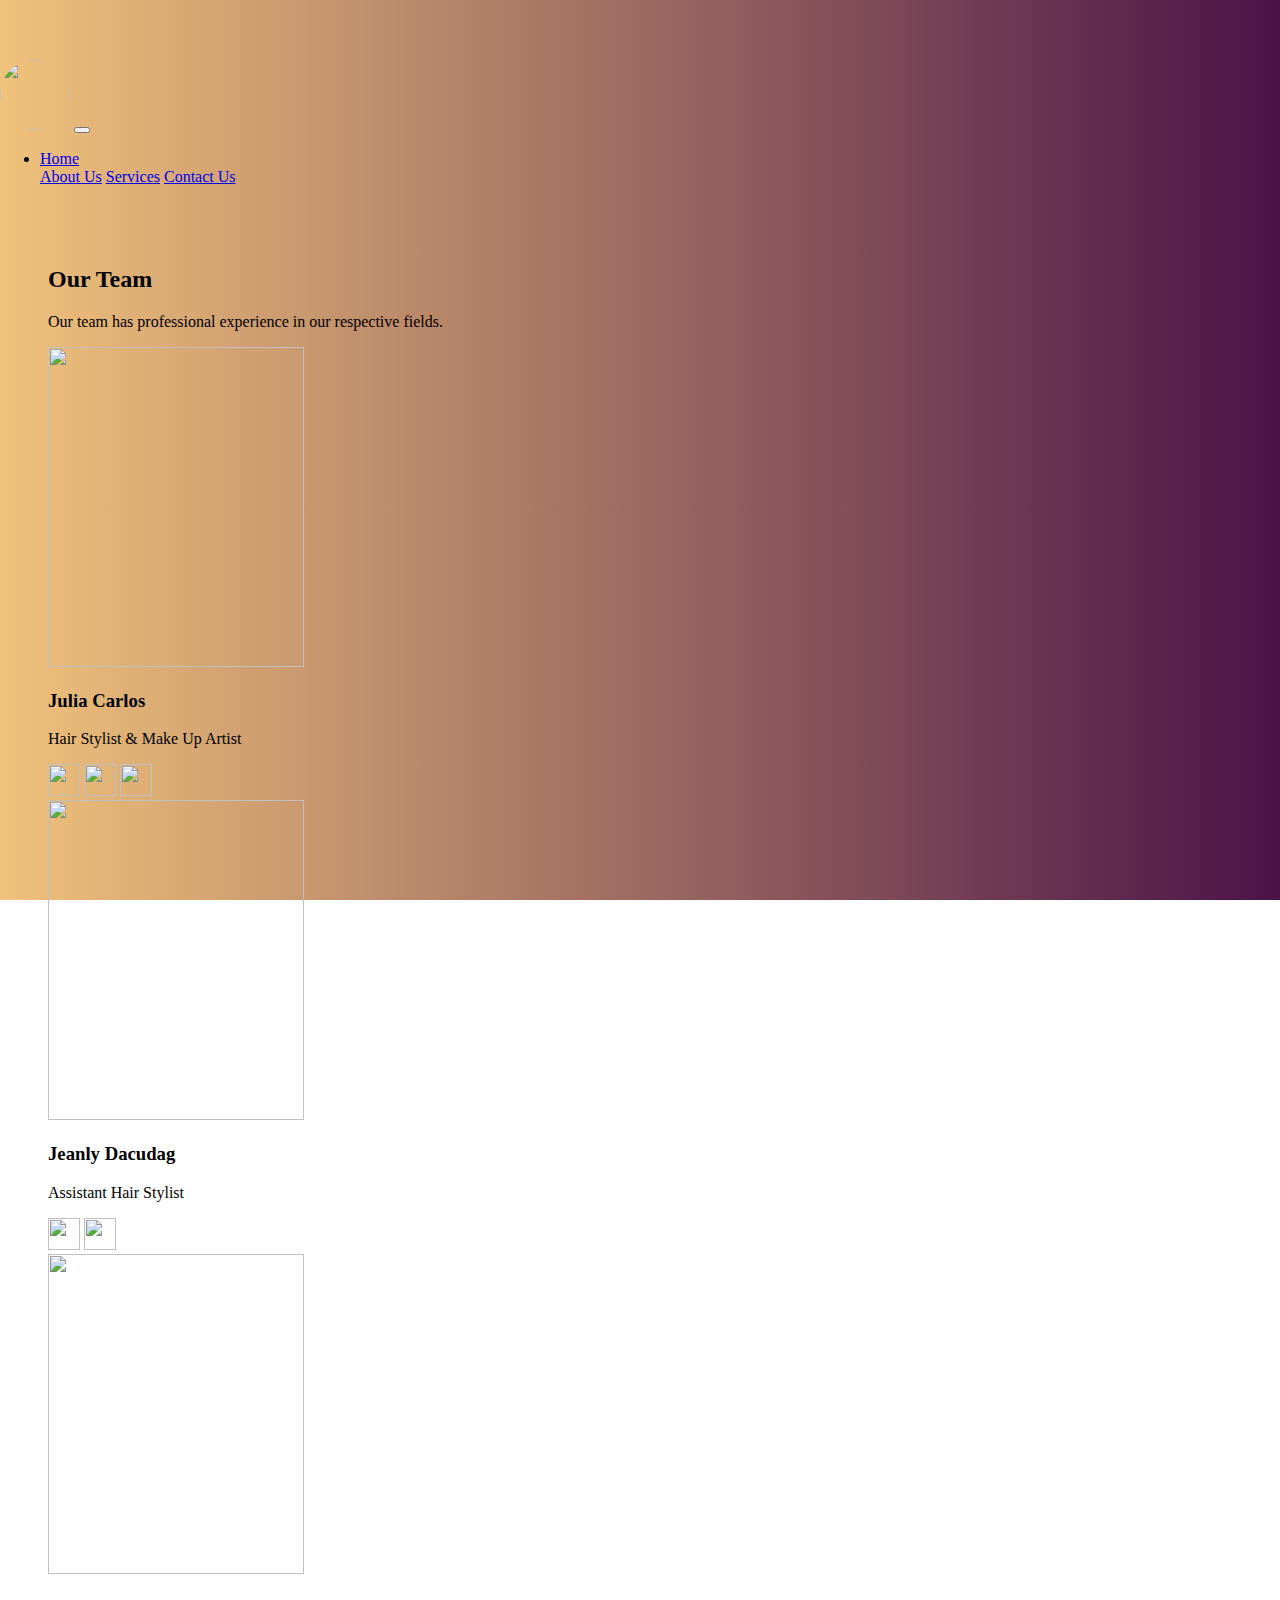
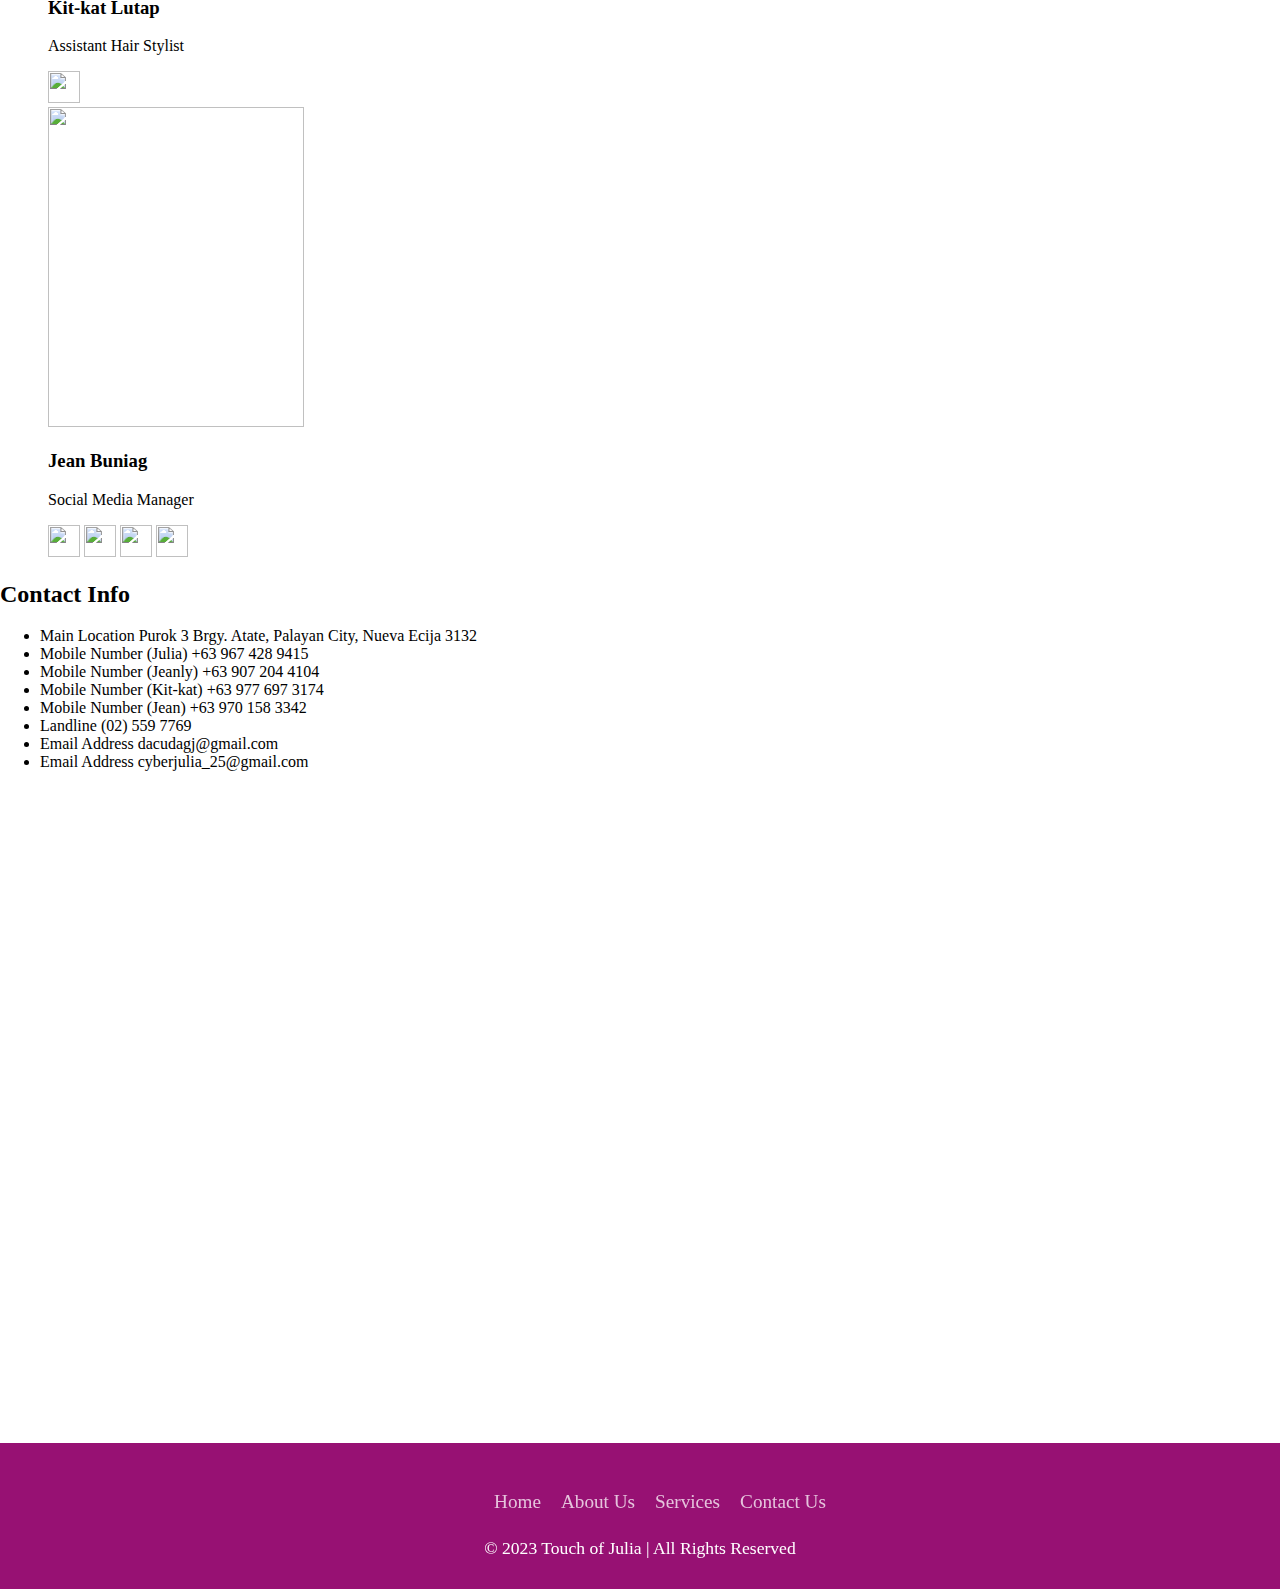
==== commit 6ab59823: "finalized social links" ====
--- a/about.html
+++ b/about.html
@@ -77,10 +77,10 @@
                             <img src="./images/jean.png" class="rounded-circle mb-3"/>
                             <h3 class="card-title mb3"> Jean Buniag</h3> 
                             <p class="card-text">Social Media Manager</p>
-                            <a href="#" target="_blank"><i class="https://www.facebook.com/happyPink8/"><img src="./images/fb.png"></i></a>
-                            <a href="#" target="_blank"><i class="https://www.instagram.com/ha994j3an/"><img src="./images/ig.png"></i></a>
-                            <a href="#" target="_blank"><i class="https://www.youtube.com/@JeanDacudag"><img src="./images/yt.png"></i></a>
-                            <a href="#" target="_blank"><i class="https://qa.linkedin.com/in/jean-dacudag-a71026114"><img src="./images/in.png"></i></a>
+                            <a href="https://www.facebook.com/happyPink8/" target="_blank"><i class="social"><img src="./images/fb.png"></i></a>
+                            <a href="https://www.instagram.com/ha994j3an/" target="_blank"><i class="social"><img src="./images/ig.png"></i></a>
+                            <a href="https://www.youtube.com/@JeanDacudag" target="_blank"><i class="social"><img src="./images/yt.png"></i></a>
+                            <a href="https://qa.linkedin.com/in/jean-dacudag-a71026114" target="_blank"><i class="social"><img src="./images/in.png"></i></a>
                         </div>
                     </div>
                 </div>
--- a/mp1.css
+++ b/mp1.css
@@ -22,9 +22,9 @@
     position: absolute;
     bottom: 0;
     width: 100%;
-    background: #EE6F93;
+    background: #971173;
     filter: opacity(1);
-    border-color: #EE6F93;
+    border-color: #971173;
     min-height: 2.5rem;
     padding-bottom: 20px;
     display: flex;
@@ -38,7 +38,7 @@
     display: flex;
     justify-content: center;
     align-items: center;
-    margin: 10px 0;
+    margin: 10px 0 !important;
     flex-wrap: wrap;
  }
 
@@ -49,7 +49,7 @@
 footer .social li a {
     font-size: 2rem;
     color: white;
-    margin: 0 10px;
+    margin: 0 10px !important;
     display: inline-block;
     transition: 0.5s;
  }
@@ -61,7 +61,7 @@
 footer .menu li a {
     font-size: 1.2rem;
     color: white;
-    margin: 0 10px;
+    margin: 0 10px !important;
     display: inline-block;
     text-decoration: none;
     opacity: 0.75;
